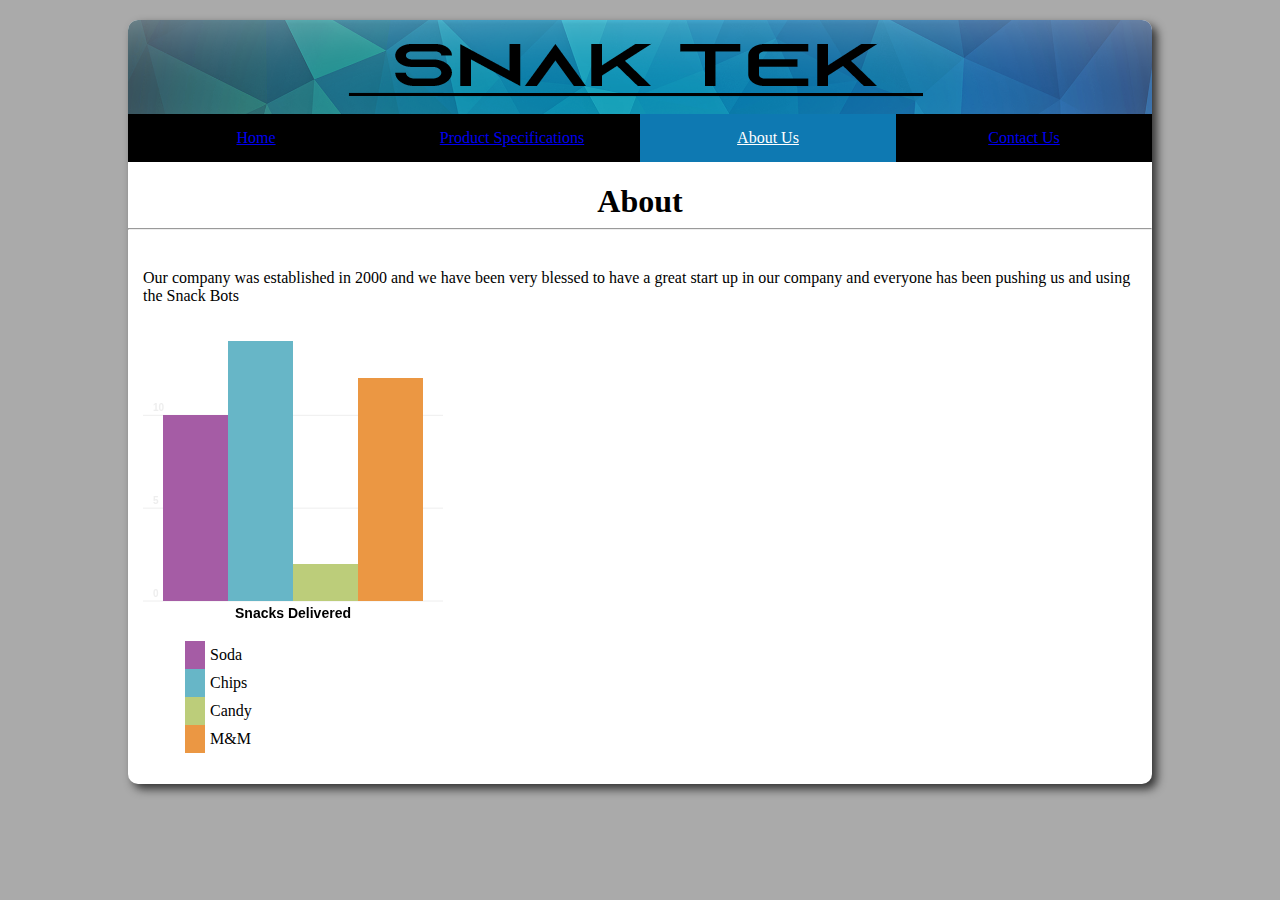
==== about.html @ f472394b "Add banner/beautify navigation" ====
<!DOCTYPE html>
<html lang="en">

<head>
    <meta charset="UTF-8">
    <meta name="viewport" content="width=device-width, initial-scale=1.0">
    <meta http-equiv="X-UA-Compatible" content="ie=edge">
    <title>About Us</title>
    <link rel="stylesheet" href="style.css" />
    <script src="https://ajax.googleapis.com/ajax/libs/jquery/3.4.1/jquery.min.js"></script>

</head>

<body>
    <header>
        <div id="bannerContainer">
            <img src="images/Final-Banner.png" />
        </div>
        <div id="nav">
            <a href="index.html">Home</a>
            <a href="product.html">Product Specifications</a>
            <a id="active" href="about.html">About Us</a>
            <a href="contact.html">Contact Us</a>
        </div>
        <h1>About</h1>
        <hr />
    </header>

    <section>
        <p>Our company was established in 2000 and we have been very blessed to have a great start up in our company and everyone has been pushing us and using the Snack Bots<br></p>
        <!-- Bar graph -->
        <canvas id="myCanvas" style="background: white;"></canvas>
        <legend for="myCanvas"></legend>
        <script type="text/javascript" src="scripts/scriptBarGraph.js"></script>
    </section>
</body>

</html>
---- style.css ----
/* Color Palette of 5 colors */
:root {
    --color-one: #131515;
    --color-two: #e2dcde;
    --color-three: #88ccf1;
    --color-four: #00abe7;
    --color-five: #0e79b2;
    --accent-one: #33ff3f;
}


/* Highlight each row on rollover in a table */
.product {
    background-color: inherit;
    transition: background-color 0.3s;
}
.product:hover {
    background-color: #ff0;
}
table {
    text-align: center;
    border: 1px solid #000;
    border-collapse: collapse;
    float: left;
    margin-right: 15px;
}
td, th {
    padding: 10px;
    border: 1px solid #000;
    text-align: center;
}
.clear {
    clear: both;
}
/*                                          */



html {
    background-color: #aaa;
}


body {
    margin: 0 auto;
    padding: 0;
    width: 80%;
    min-width: 300px;
    background-color: #fff;
    border-radius: 10px;
    box-shadow: 5px 5px 10px #333;
}


section {
    width: 100%;
    padding: 15px;
    box-sizing: border-box;
}
header {
    margin-top: 20px;
    text-align: center;
}
#bannerContainer {
    background-image: url("images/banner-background.png");
    background-repeat: no-repeat;
    background-size: cover;
    border-top-left-radius: 10px;
    border-top-right-radius: 10px;
}
h2{
    text-align: center;
}
header > h1 {
    text-align: center;
    display: block;
    margin-bottom: 0;
}

#image {
    display: block;
    margin-left: auto;
  margin-right: auto;
 -webkit-box-shadow: 0px 10px 10px #000; 
 -moz-box-shadow: 0px 10px 10px #000;
    -o-box-shadow: 0px 10px 10px #000;
box-shadow: 0px 10px 10px #000; 
}


#nav {
    background-color: #848484;
    margin: 0;
    display: flex;
    align-items: stretch;
}

#nav a {
    flex: 1;
    padding: 15px 10px;
    background-color: #000;
    display: flex;
    text-align: center;
    align-items: center;
    justify-content: center;
}

#nav a:hover {
    background-color: #666;
}

a#active {
    background-color: var(--color-five);
    color: #fff;
}
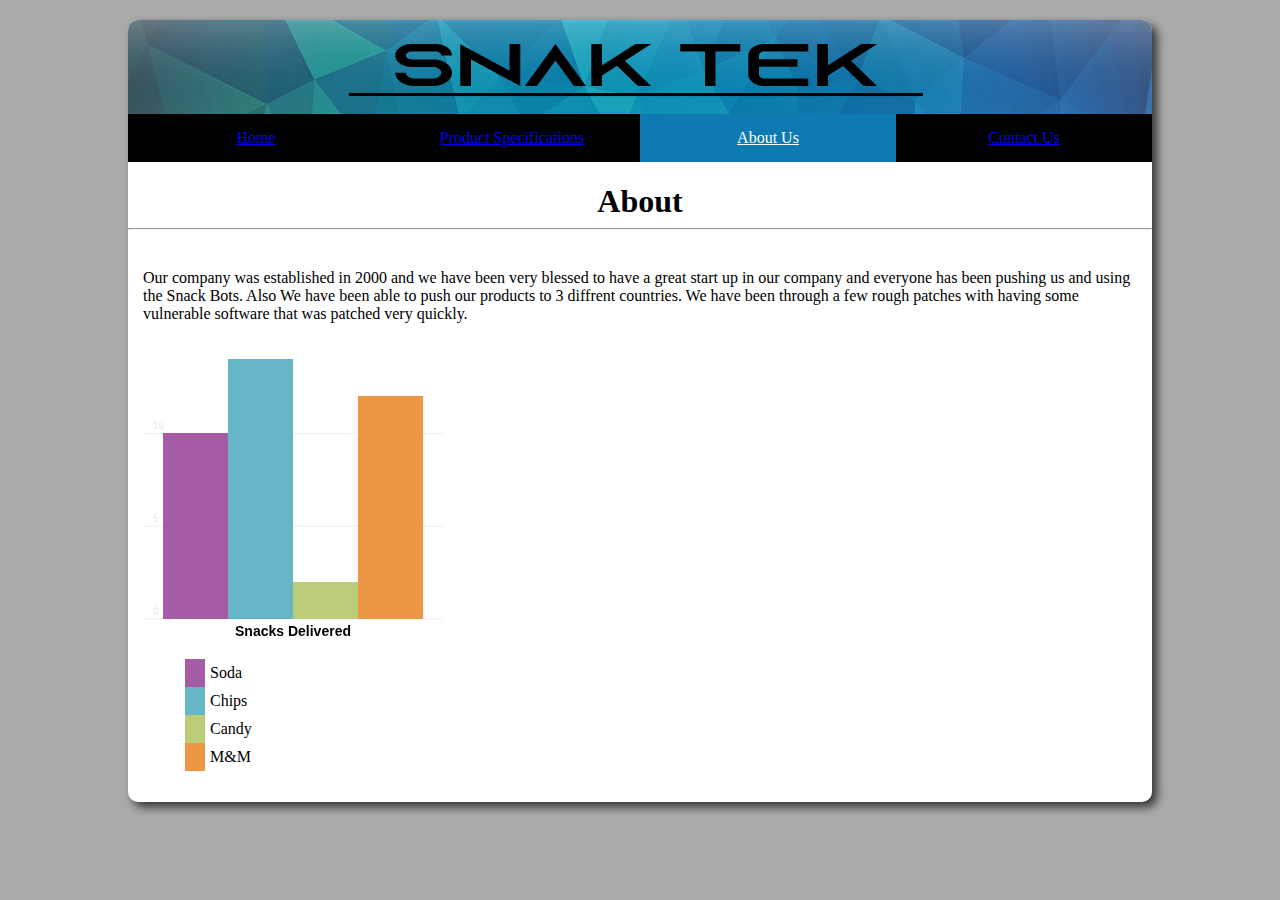
==== commit b987ee86: "pARARGRAPH WORKING" ====
--- a/about.html
+++ b/about.html
@@ -27,7 +27,8 @@
     </header>
 
     <section>
-        <p>Our company was established in 2000 and we have been very blessed to have a great start up in our company and everyone has been pushing us and using the Snack Bots<br></p>
+        <p>Our company was established in 2000 and we have been very blessed to have a great start up in our company and everyone has been pushing us and using the Snack Bots.
+        Also We have been able to push our products to 3 diffrent countries. We have been through a few rough patches with having some vulnerable software that was patched very quickly.</p>
         <!-- Bar graph -->
         <canvas id="myCanvas" style="background: white;"></canvas>
         <legend for="myCanvas"></legend>
--- a/style.css
+++ b/style.css
@@ -87,6 +87,20 @@
 box-shadow: 0px 10px 10px #000; 
 }
 
+.box{
+    height: 400px;
+}
+
+#imageBCK{
+    background-image: 'https://theysaidso.com/img/bgs/man_on_the_mountain.jpg';
+}
+
+#qoute{
+    position: absolute;
+    left: 400px;
+    top: 500px;
+}
+
 
 #nav {
     background-color: #848484;
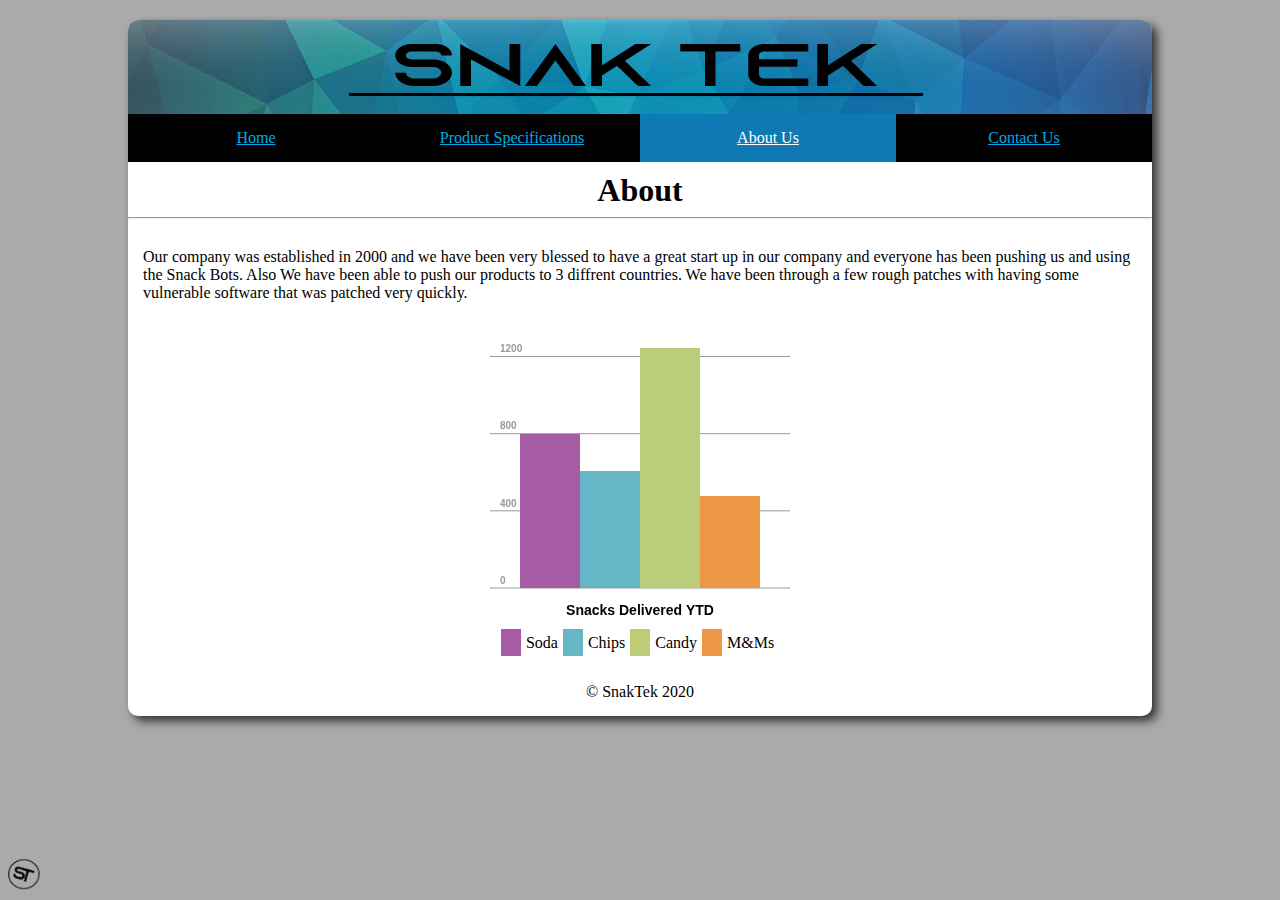
==== commit e6f5b75f: "Add footer, other tweaks" ====
--- a/about.html
+++ b/about.html
@@ -14,6 +14,7 @@
 <body>
     <header>
         <div id="bannerContainer">
+            <img id="logo" src="images/Final-Logo.png" />
             <img src="images/Final-Banner.png" />
         </div>
         <div id="nav">
@@ -30,10 +31,11 @@
         <p>Our company was established in 2000 and we have been very blessed to have a great start up in our company and everyone has been pushing us and using the Snack Bots.
         Also We have been able to push our products to 3 diffrent countries. We have been through a few rough patches with having some vulnerable software that was patched very quickly.</p>
         <!-- Bar graph -->
-        <canvas id="myCanvas" style="background: white;"></canvas>
+        <canvas id="myCanvas"></canvas>
         <legend for="myCanvas"></legend>
-        <script type="text/javascript" src="scripts/scriptBarGraph.js"></script>
     </section>
+    <footer>&copy; SnakTek 2020</footer>
+    <script type="text/javascript" src="scripts/scriptBarGraph.js"></script>
 </body>
 
 </html>--- a/style.css
+++ b/style.css
@@ -45,7 +45,7 @@
     margin: 0 auto;
     padding: 0;
     width: 80%;
-    min-width: 300px;
+    min-width: 500px;
     background-color: #fff;
     border-radius: 10px;
     box-shadow: 5px 5px 10px #333;
@@ -55,11 +55,19 @@
 section {
     width: 100%;
     padding: 15px;
+    padding-top: 5px;
     box-sizing: border-box;
 }
 header {
     margin-top: 20px;
     text-align: center;
+}
+#logo {
+    width: 50px;
+    height: 50px;
+    position: fixed;
+    bottom: 0;
+    left: 0;
 }
 #bannerContainer {
     background-image: url("images/banner-background.png");
@@ -68,8 +76,12 @@
     border-top-left-radius: 10px;
     border-top-right-radius: 10px;
 }
-h2{
+h2, h1{
     text-align: center;
+    margin-top: 10px;
+}
+h3 {
+    margin-top: 25px;
 }
 header > h1 {
     text-align: center;
@@ -78,29 +90,44 @@
 }
 
 #image {
+    background-image: url("images/image3.jpg");
     display: block;
     margin-left: auto;
-  margin-right: auto;
- -webkit-box-shadow: 0px 10px 10px #000; 
- -moz-box-shadow: 0px 10px 10px #000;
+    margin-right: auto;
+    height: 400px;
+    width: 50%;
+    border-radius: 5%;
+    background-position: center;
+    background-repeat: no-repeat;
+    background-size: cover;
+    -webkit-box-shadow: 0px 10px 10px #000; 
+    -moz-box-shadow: 0px 10px 10px #000;
     -o-box-shadow: 0px 10px 10px #000;
-box-shadow: 0px 10px 10px #000; 
+    box-shadow: 0px 10px 10px #000; 
 }
 
 .box{
     height: 400px;
 }
-
-#imageBCK{
-    background-image: 'https://theysaidso.com/img/bgs/man_on_the_mountain.jpg';
+/* QUOTE */
+#quote{
+    display: flex;
+    justify-content: center;
+    align-items: center;
+    padding: 20px;
+    color: white;
+    font-family: 'Shadows Into Light', cursive;
+    font-size: 1.5em;
+    text-shadow: 2px 2px 4px #000;
+    height: 400px;
+    width: 60%;
+    margin: 0 auto;
+    background-repeat: no-repeat;
+    background-size: stretch;
+    background-position: center;
+    background-position-x: center;
 }
-
-#qoute{
-    position: absolute;
-    left: 400px;
-    top: 500px;
-}
-
+/* ------------- */
 
 #nav {
     background-color: #848484;
@@ -113,17 +140,47 @@
     flex: 1;
     padding: 15px 10px;
     background-color: #000;
+    color: var(--color-four);
     display: flex;
     text-align: center;
     align-items: center;
     justify-content: center;
+    transition: background-color 0.5s;
 }
 
 #nav a:hover {
     background-color: #666;
 }
 
+#nav a:visited {
+    color: var(--color-four);
+}
+
 a#active {
     background-color: var(--color-five);
     color: #fff;
-}+}
+
+footer {
+    text-align: center;
+    padding-bottom: 15px;
+}
+
+/* Bar Graph */
+canvas {
+    background-color: #fff;
+    display: block;
+    margin: 0 auto;
+}
+legend {
+    text-align: center;
+    display: inline-block;
+}
+legend > ul {
+    list-style: none;
+    padding-left: 0;
+}
+legend > ul > li {
+    display: inline;
+}
+/* ----------- */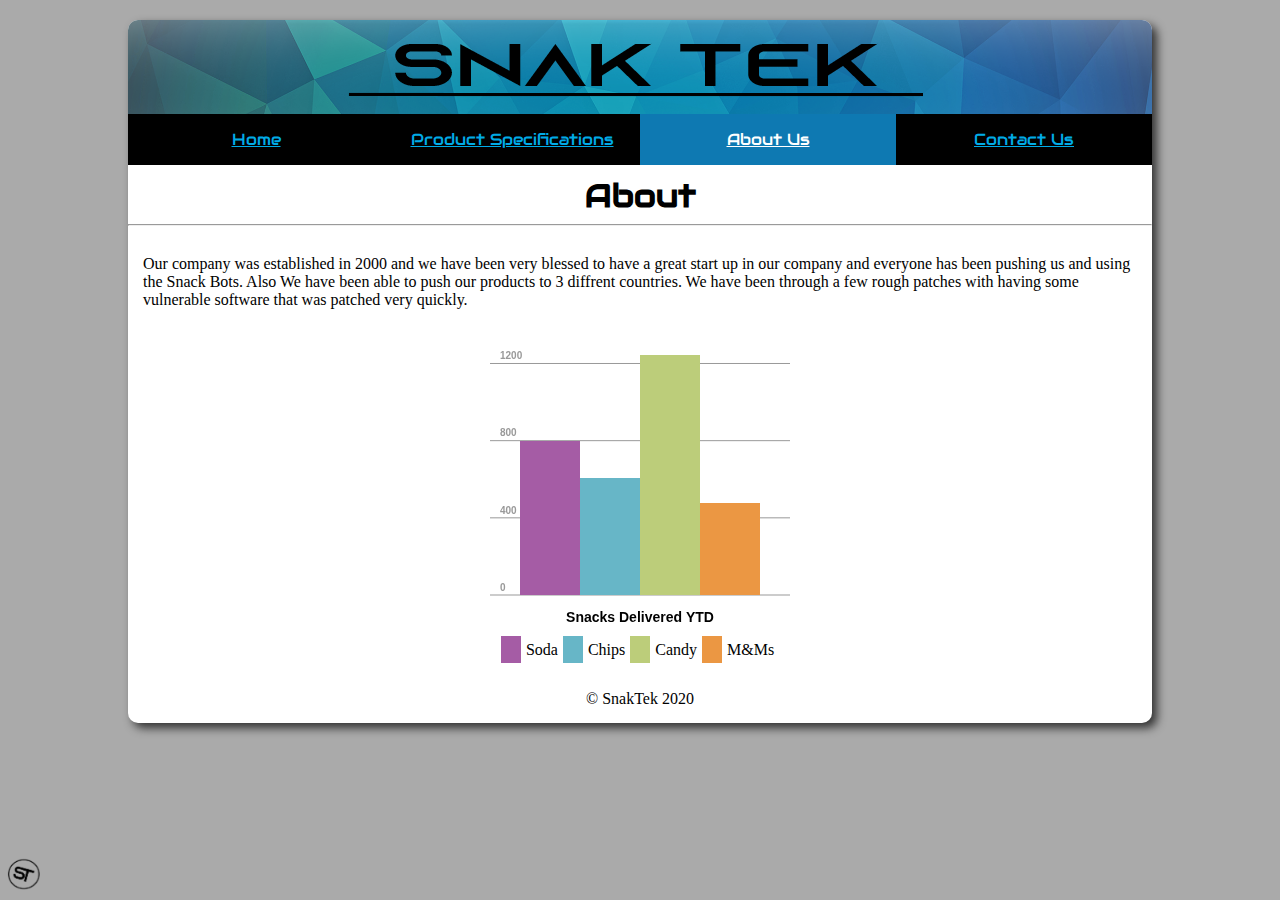
==== commit 1f2a46a7: "Add fonts" ====
--- a/about.html
+++ b/about.html
@@ -8,7 +8,7 @@
     <title>About Us</title>
     <link rel="stylesheet" href="style.css" />
     <script src="https://ajax.googleapis.com/ajax/libs/jquery/3.4.1/jquery.min.js"></script>
-
+    <link href="https://fonts.googleapis.com/css?family=Audiowide&display=swap" rel="stylesheet" />
 </head>
 
 <body>
--- a/style.css
+++ b/style.css
@@ -79,6 +79,7 @@
 h2, h1{
     text-align: center;
     margin-top: 10px;
+    font-family: 'AudioWide';
 }
 h3 {
     margin-top: 25px;
@@ -134,6 +135,7 @@
     margin: 0;
     display: flex;
     align-items: stretch;
+    font-family: 'AudioWide';
 }
 
 #nav a {
@@ -158,7 +160,7 @@
 
 a#active {
     background-color: var(--color-five);
-    color: #fff;
+    color: #fff !important;
 }
 
 footer {
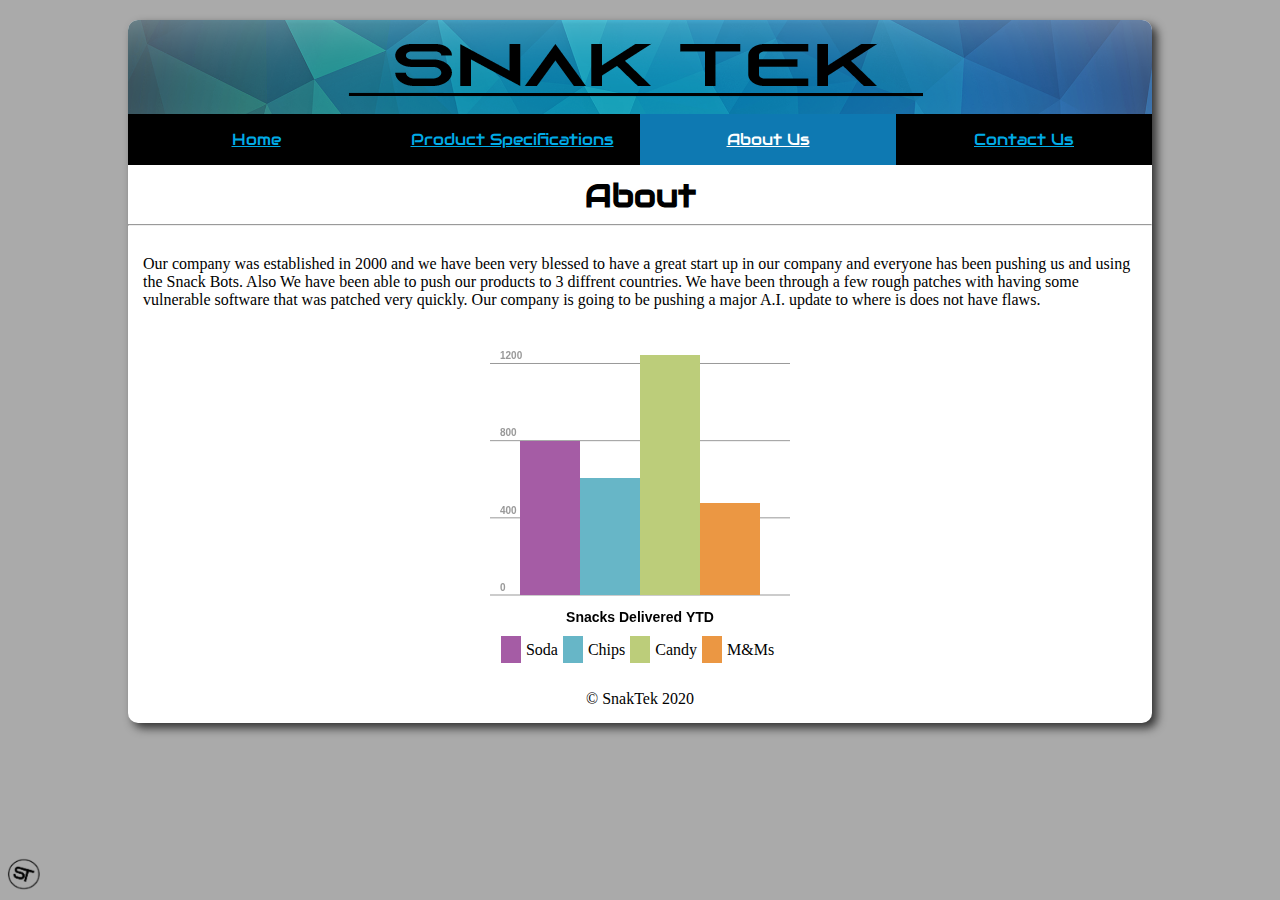
==== commit 81a350a5: "More text" ====
--- a/about.html
+++ b/about.html
@@ -29,7 +29,8 @@
 
     <section>
         <p>Our company was established in 2000 and we have been very blessed to have a great start up in our company and everyone has been pushing us and using the Snack Bots.
-        Also We have been able to push our products to 3 diffrent countries. We have been through a few rough patches with having some vulnerable software that was patched very quickly.</p>
+        Also We have been able to push our products to 3 diffrent countries. We have been through a few rough patches with having some vulnerable software that was patched very quickly.
+        Our company is going to be pushing a major A.I. update to where is does not have flaws.</p>
         <!-- Bar graph -->
         <canvas id="myCanvas"></canvas>
         <legend for="myCanvas"></legend>
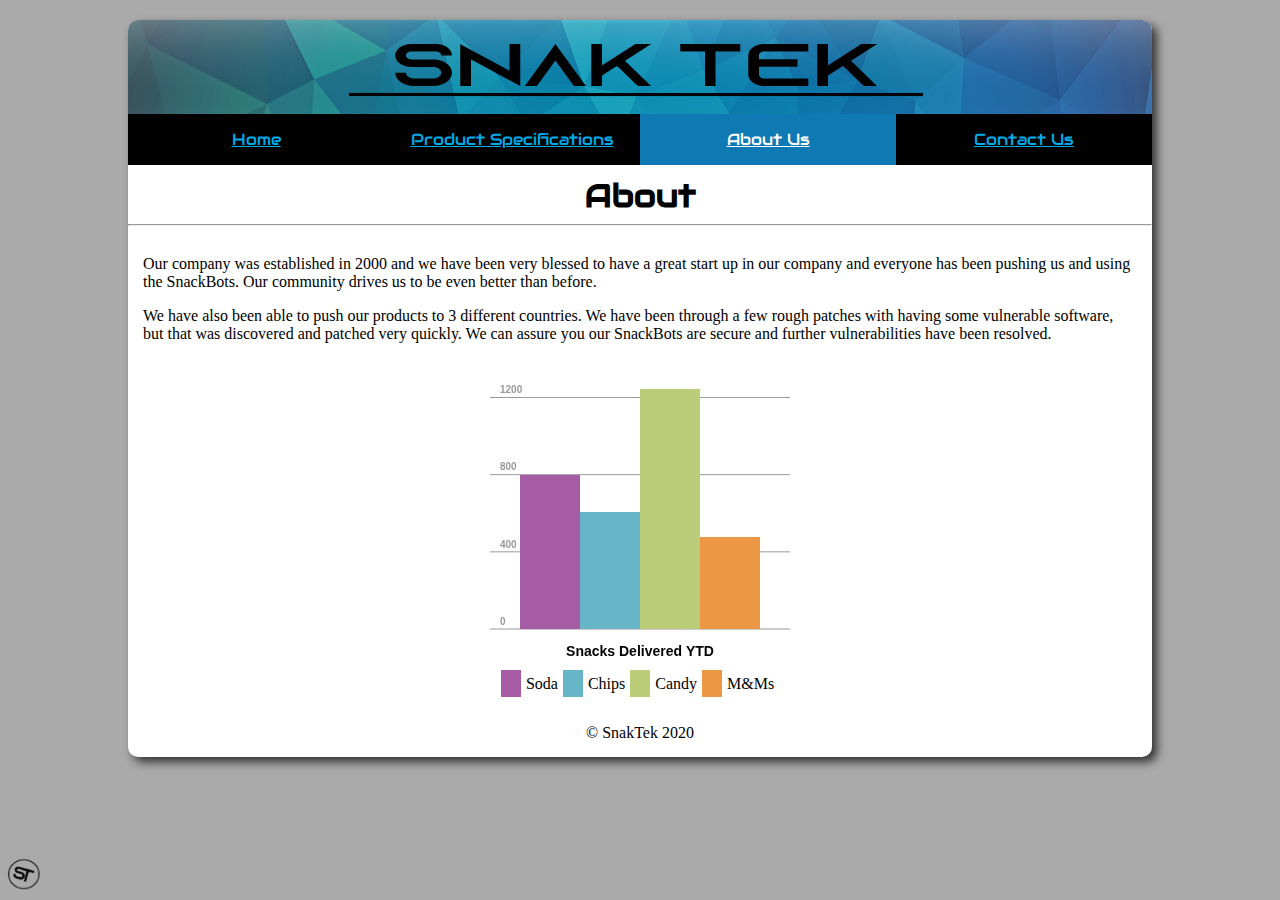
==== commit 3b6c9a7d: "Minor edits" ====
--- a/about.html
+++ b/about.html
@@ -28,9 +28,8 @@
     </header>
 
     <section>
-        <p>Our company was established in 2000 and we have been very blessed to have a great start up in our company and everyone has been pushing us and using the Snack Bots.
-        Also We have been able to push our products to 3 diffrent countries. We have been through a few rough patches with having some vulnerable software that was patched very quickly.
-        Our company is going to be pushing a major A.I. update to where is does not have flaws.</p>
+        <p>Our company was established in 2000 and we have been very blessed to have a great start up in our company and everyone has been pushing us and using the SnackBots. Our community drives us to be even better than before.</p>
+        <p>We have also been able to push our products to 3 different countries. We have been through a few rough patches with having some vulnerable software, but that was discovered and patched very quickly. We can assure you our SnackBots are secure and further vulnerabilities have been resolved.</p>
         <!-- Bar graph -->
         <canvas id="myCanvas"></canvas>
         <legend for="myCanvas"></legend>
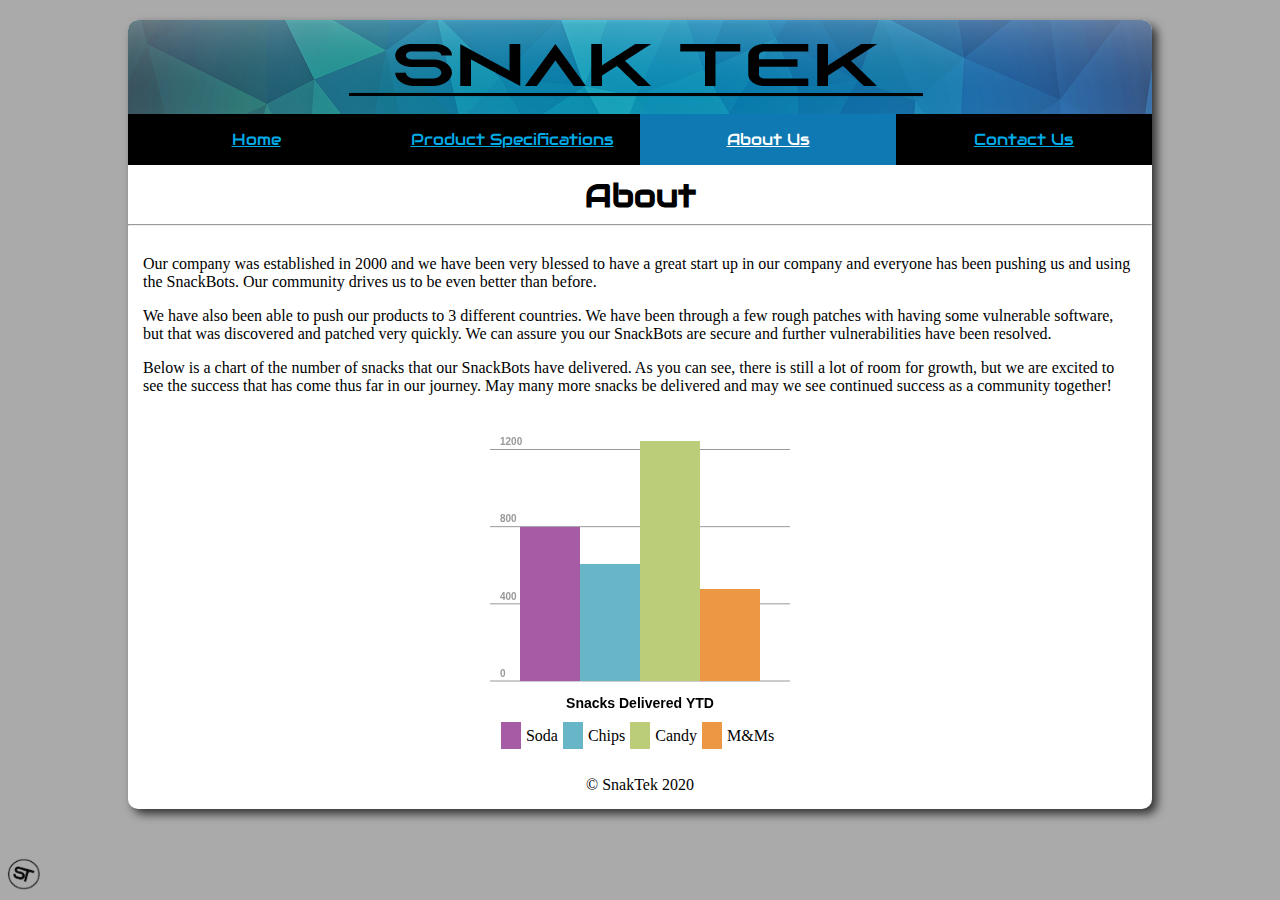
==== commit 014774ff: "More info" ====
--- a/about.html
+++ b/about.html
@@ -30,6 +30,7 @@
     <section>
         <p>Our company was established in 2000 and we have been very blessed to have a great start up in our company and everyone has been pushing us and using the SnackBots. Our community drives us to be even better than before.</p>
         <p>We have also been able to push our products to 3 different countries. We have been through a few rough patches with having some vulnerable software, but that was discovered and patched very quickly. We can assure you our SnackBots are secure and further vulnerabilities have been resolved.</p>
+        <p>Below is a chart of the number of snacks that our SnackBots have delivered. As you can see, there is still a lot of room for growth, but we are excited to see the success that has come thus far in our journey. May many more snacks be delivered and may we see continued success as a community together!</p>
         <!-- Bar graph -->
         <canvas id="myCanvas"></canvas>
         <legend for="myCanvas"></legend>
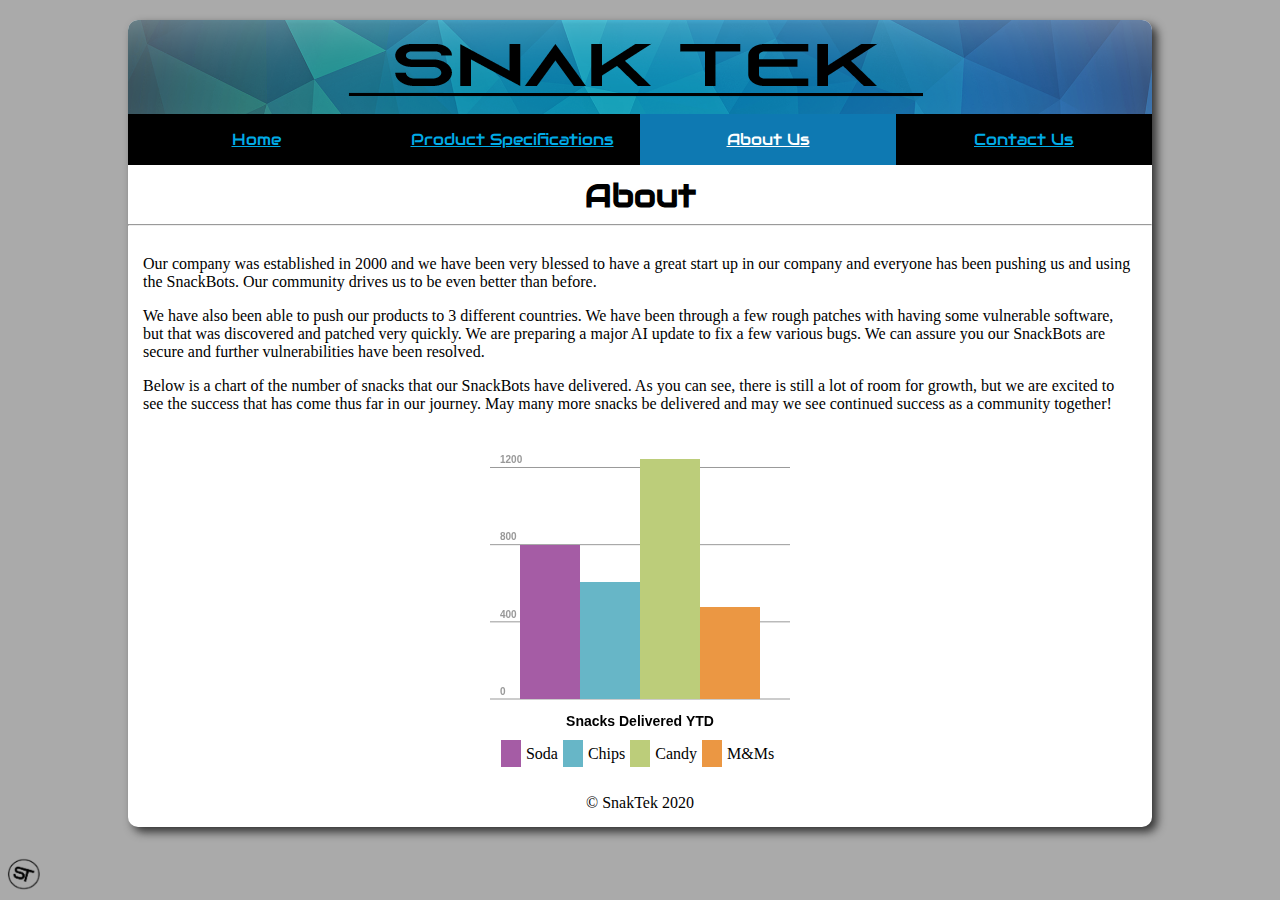
==== commit 8a517113: "Merge" ====
--- a/about.html
+++ b/about.html
@@ -29,7 +29,7 @@
 
     <section>
         <p>Our company was established in 2000 and we have been very blessed to have a great start up in our company and everyone has been pushing us and using the SnackBots. Our community drives us to be even better than before.</p>
-        <p>We have also been able to push our products to 3 different countries. We have been through a few rough patches with having some vulnerable software, but that was discovered and patched very quickly. We can assure you our SnackBots are secure and further vulnerabilities have been resolved.</p>
+        <p>We have also been able to push our products to 3 different countries. We have been through a few rough patches with having some vulnerable software, but that was discovered and patched very quickly. We are preparing a major AI update to fix a few various bugs. We can assure you our SnackBots are secure and further vulnerabilities have been resolved.</p>
         <p>Below is a chart of the number of snacks that our SnackBots have delivered. As you can see, there is still a lot of room for growth, but we are excited to see the success that has come thus far in our journey. May many more snacks be delivered and may we see continued success as a community together!</p>
         <!-- Bar graph -->
         <canvas id="myCanvas"></canvas>
